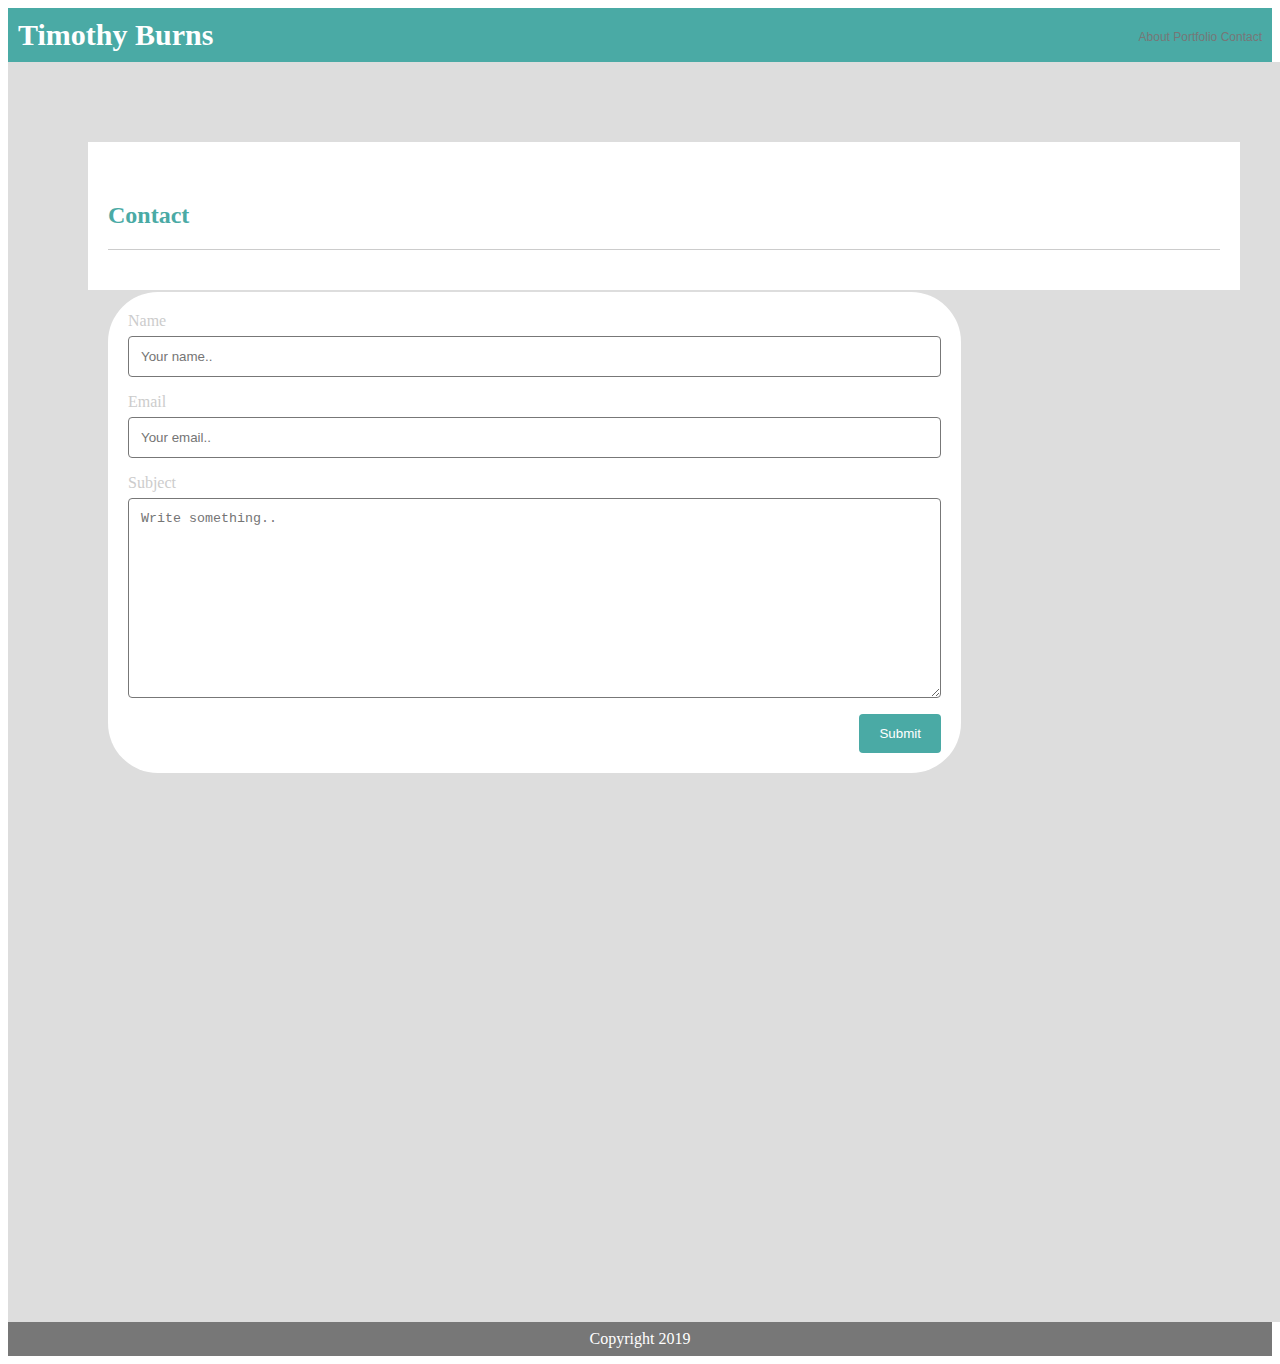
==== contact.html @ 40a08c7b "Basic-Portfolio" ====
<!DOCTYPE html>
<html lang="en">
<head>
    <meta charset="UTF-8">
    <meta name="viewport" content="width=device-width, initial-scale=1.0">
    <meta http-equiv="X-UA-Compatible" content="ie=edge">
    <title>Timothy Burns</title>

    <link rel="stylesheet" type="text/css" href="assets/css/style.css">

</head>

<header id="head">
        <h1>Timothy Burns

        <ul class="links">
            <a href="../Basic-Portfolio/index.html" About>About</a> <a href="../Basic-Portfolio/porfolio.html"Portfolio>Portfolio</a> <a href="../Basic-Portfolio/contact.html"Contact>Contact</a>
        </ul>
        </h1>

    </header>
        <main>
    <div class="cor">

            <section>
            
                    <h2>Contact</h2>
                    
                    <div class="container">
                            <form action="action_page.php">
                          
                              <label for="name">Name</label>
                              <input type="text" id="name" name="name" placeholder="Your name..">
                          
                              <label for="email">Email</label>
                              <input type="text" id="email" name="email" placeholder="Your email..">
                          
                              <label for="subject">Subject</label>
                              <textarea id="subject" name="subject" placeholder="Write something.." style="height:200px"></textarea>
                          
                              <input type="submit" value="Submit">
                          
                            </form>
                          </div>
                    
        
        
                </section>



    </div>
        </main>
        <footer id="footer">
                <div id="footer-content">Copyright 2019</div>
            </footer>

<body>
    
</body>
</html>
---- assets/css/style.css ----
#head{
  color:#ffffff;
  border-color:#777777;
  border-style: solid;
  border: 20px;
}

section{

  background-color: #ffffff
}


main{

  width: 90vw;
  margin: 0 auto;
  padding: 80px 80px;
  min-height: calc( 150vh - 200px - 50px);
  background-color: #dddddd
  
}

section{

  background-color: #ffffff;
  padding: 20px;
  margin-bottom: 20px;
  border-radius: 50px;
}



.cor{
  background-color:#ffffff;
  border-color: #777777;
  border: 0;
  padding: 0;
  margin: 0 auto;
}

h1{
  color:#ffffff;
  background-color: #4aaaa5;
  font-size: 30px;
  padding:10px;
  border: 20px;
  margin: 0 auto;
  border-right: 20px;
  border-left: 20px;
  font-family: Georgia, 'Times New Roman', Times, serif;
  
}

.links{
  float: right;
  list-style-type: none;
  color: #777777;
  font-size: 12px;
  font-family: Arial, Helvetica, sans-serif;
  font-style: normal;
  font-weight: lighter;
  
  
}

a{
  text-decoration-line: none;
  text-decoration-color: #777777;
  color: #777777;
}

h2{
  color:#4aaaa5;
  padding-top:20px;
  padding-bottom: 20px;
  border: 20px;
  border-style: solid;
  border-color: #cccccc;
  border-width: 1px;
  border-top: 20px;
  border-right: 20px;
  border-left: 20px;

  
}

img{
  float: left;
  width: 10%;
  height: 10%;
}

p{
  color: #777777;
  float:left;
  margin: 0%;
  width:40%;
  height: 20%;
  padding-top: 20px;
  padding: 20px;
  padding-bottom: 20px;
  background: #ffffff
}



input[type=text], select, textarea {
  width: 100%; 
  padding: 12px;  
  border: 1px solid #777777; 
  border-radius: 4px; 
  box-sizing: border-box; 
  margin-top: 6px;
  margin-bottom: 16px;
  resize: vertical;
  float: right;
  color:#ffffff;
  float: right;
  background-color: #ffffff
}


input[type=submit] {
  background-color: #4aaaa5;
  color:#ffffff;
  padding: 12px 20px;
  border: none;
  border-radius: 4px;
  cursor: pointer;
  float: right
  
}


input[type=submit]:hover {
  background-color:#4aaaa5;
  float: right;
  
}


.container {
  border-radius: 50px;
  background-color: #ffffff;
  padding: 20px;
  float: left;
  margin: 2% auto;
  
}

label{

  color:#cccccc;
  text-align: center;
  float: left;

}


.box-set{
    background: #ffffff;
    display: block;
    padding:20px;
    float: left;

    
}

.box{
    background: #4aaaa5;
    height: 200px;
    width: 200px;
    position: absolute;
  
}

.box-1{

  top: 30%;
  left: 2%;
  text-align: center;

}

.box-2{

  top: 30%;
  right: 2%;
  text-align: center;
  float: left

}

.box-3{

  bottom: -20%;
  right: 2%;
  text-align: center;

}


.box-4{

  bottom: -20%;
  left: 2%;
  text-align: center;

}


.box-5{

  bottom: -50%;
  right: 2%;
  text-align: center;

}


#footer{

  color:#ffffff;
  background-color: #777777;
  height: 150%;
  padding: 8px;
  text-align: center;

}
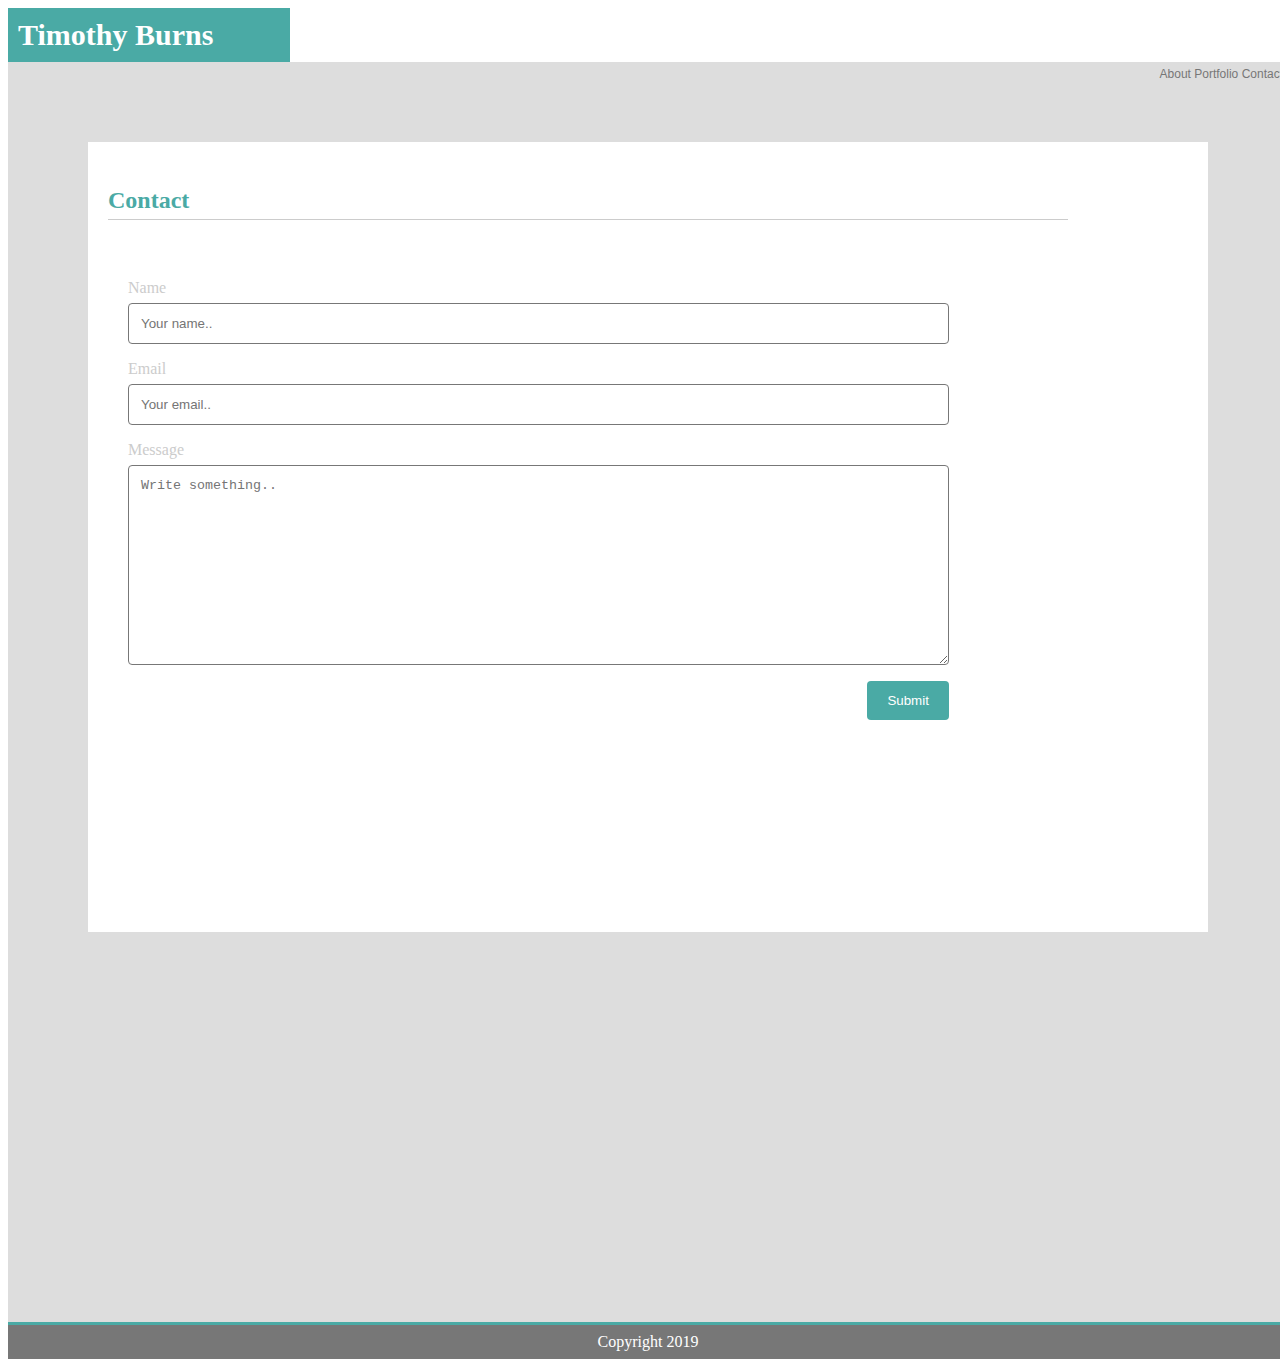
==== commit 2b198e3e: "Basic-Portfolio" ====
--- a/contact.html
+++ b/contact.html
@@ -11,14 +11,15 @@
 </head>
 
 <header id="head">
-        <h1>Timothy Burns
+        <h1>Timothy Burns</h1>
+    </header>
 
-        <ul class="links">
-            <a href="../Basic-Portfolio/index.html" About>About</a> <a href="../Basic-Portfolio/porfolio.html"Portfolio>Portfolio</a> <a href="../Basic-Portfolio/contact.html"Contact>Contact</a>
-        </ul>
-        </h1>
+    <ul class="links">
+        <a href="../Basic-Portfolio/index.html" About>About</a> <a href="../Basic-Portfolio/porfolio.html"Portfolio>Portfolio</a> <a href="../Basic-Portfolio/contact.html"Contact>Contact</a>
+    </ul>
+    
 
-    </header>
+
         <main>
     <div class="cor">
 
@@ -35,7 +36,7 @@
                               <label for="email">Email</label>
                               <input type="text" id="email" name="email" placeholder="Your email..">
                           
-                              <label for="subject">Subject</label>
+                              <label for="subject">Message</label>
                               <textarea id="subject" name="subject" placeholder="Write something.." style="height:200px"></textarea>
                           
                               <input type="submit" value="Submit">
--- a/assets/css/style.css
+++ b/assets/css/style.css
@@ -1,9 +1,13 @@
+body {
+  width: 100%;
+}
 
 #head{
   color:#ffffff;
   border-color:#777777;
   border-style: solid;
   border: 20px;
+  width: 22%;
 }
 
 section{
@@ -13,12 +17,11 @@
 
 
 main{
-
-  width: 90vw;
   margin: 0 auto;
   padding: 80px 80px;
   min-height: calc( 150vh - 200px - 50px);
-  background-color: #dddddd
+  background-color: #dddddd;
+
   
 }
 
@@ -28,6 +31,8 @@
   padding: 20px;
   margin-bottom: 20px;
   border-radius: 50px;
+  height: 750px;
+  width: 960px;
 }
 
 
@@ -61,6 +66,8 @@
   font-family: Arial, Helvetica, sans-serif;
   font-style: normal;
   font-weight: lighter;
+  padding: 5px;
+  margin: 0 auto;
   
   
 }
@@ -73,8 +80,8 @@
 
 h2{
   color:#4aaaa5;
-  padding-top:20px;
-  padding-bottom: 20px;
+  padding-top: 5px;
+  padding-bottom: 5px;
   border: 20px;
   border-style: solid;
   border-color: #cccccc;
@@ -86,10 +93,10 @@
   
 }
 
-img{
-  float: left;
-  width: 10%;
-  height: 10%;
+#image{
+  float: left;
+  width: 10px;
+  height: 50%;
 }
 
 p{
@@ -117,7 +124,6 @@
   resize: vertical;
   float: right;
   color:#ffffff;
-  float: right;
   background-color: #ffffff
 }
 
@@ -135,7 +141,7 @@
 
 
 input[type=submit]:hover {
-  background-color:#4aaaa5;
+  background-color: cadetblue;
   float: right;
   
 }
@@ -147,6 +153,7 @@
   padding: 20px;
   float: left;
   margin: 2% auto;
+  height: 75%;
   
 }
 
@@ -159,64 +166,50 @@
 }
 
 
-.box-set{
-    background: #ffffff;
-    display: block;
-    padding:20px;
-    float: left;
-
-    
-}
-
-.box{
-    background: #4aaaa5;
-    height: 200px;
-    width: 200px;
-    position: absolute;
-  
-}
-
-.box-1{
-
-  top: 30%;
-  left: 2%;
-  text-align: center;
-
-}
-
-.box-2{
-
-  top: 30%;
-  right: 2%;
-  text-align: center;
-  float: left
-
-}
-
-.box-3{
-
-  bottom: -20%;
-  right: 2%;
-  text-align: center;
-
-}
-
-
-.box-4{
-
-  bottom: -20%;
-  left: 2%;
-  text-align: center;
-
-}
-
-
-.box-5{
-
-  bottom: -50%;
-  right: 2%;
-  text-align: center;
-
+
+
+
+#pic{
+
+  left: 10%;
+  top: 40%;
+  float: left;
+  position: absolute;
+  border: 1px solid #4aaaa5;
+  
+}
+
+#pic2{
+  float:left;
+  position: absolute;
+  top: 40%;
+  left:30%;
+  border: 1px solid #4aaaa5;
+}
+
+#pic3{
+  float: left;
+  top:70%;
+  left:10%;
+  position: absolute;
+  border: 1px solid #4aaaa5;
+}
+
+#pic4{
+
+  float: left;
+  top: 70%;
+  left: 30%;
+  position: absolute;
+  border: 1px solid #4aaaa5;
+}
+
+#pic5{
+  float: left;
+  top: 100%;
+  left: 10%;
+  position: absolute;
+  border: 1px solid #4aaaa5;
 }
 
 
@@ -227,5 +220,8 @@
   height: 150%;
   padding: 8px;
   text-align: center;
-
-}
+  border-top-color: #4aaaa5;
+  border-top-style: outset
+  
+
+}
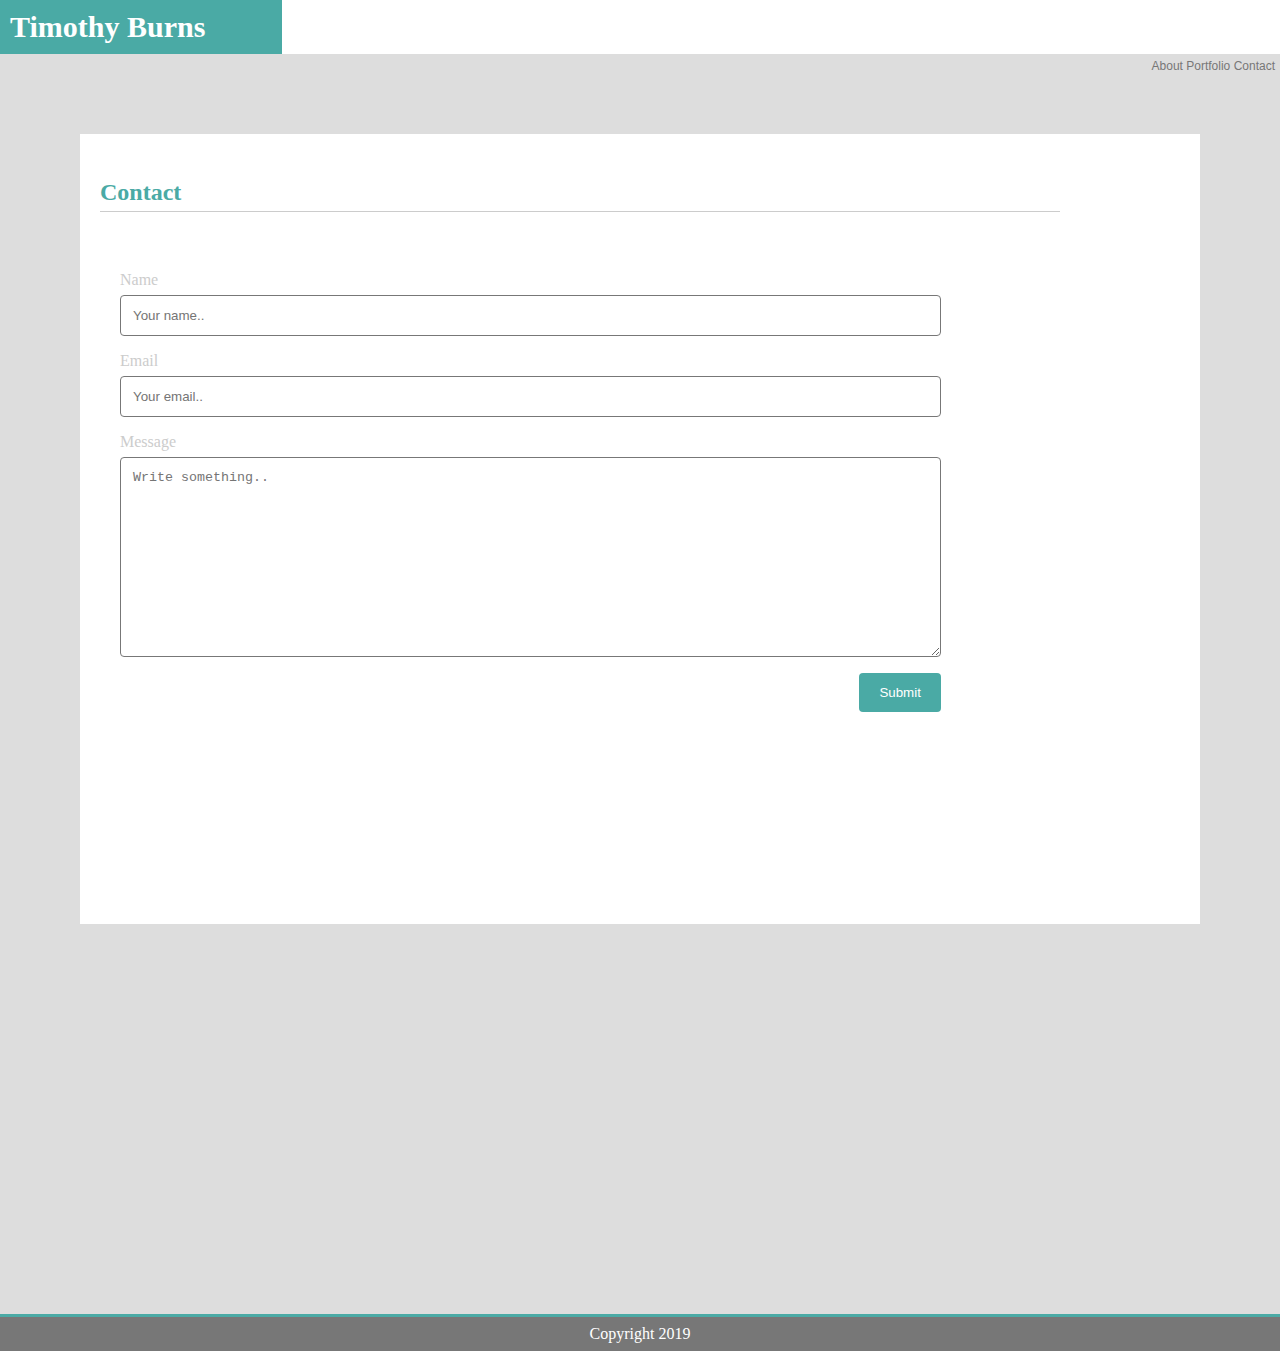
==== commit f812314f: "Basic-Portfolio" ====
--- a/contact.html
+++ b/contact.html
@@ -15,7 +15,7 @@
     </header>
 
     <ul class="links">
-        <a href="../Basic-Portfolio/index.html" About>About</a> <a href="../Basic-Portfolio/porfolio.html"Portfolio>Portfolio</a> <a href="../Basic-Portfolio/contact.html"Contact>Contact</a>
+        <a href="index.html" About>About</a> <a href="porfolio.html"Portfolio>Portfolio</a> <a href="contact.html"Contact>Contact</a>
     </ul>
     
 
--- a/assets/css/style.css
+++ b/assets/css/style.css
@@ -1,5 +1,6 @@
 body {
   width: 100%;
+  margin: 0% auto;
 }
 
 #head{
